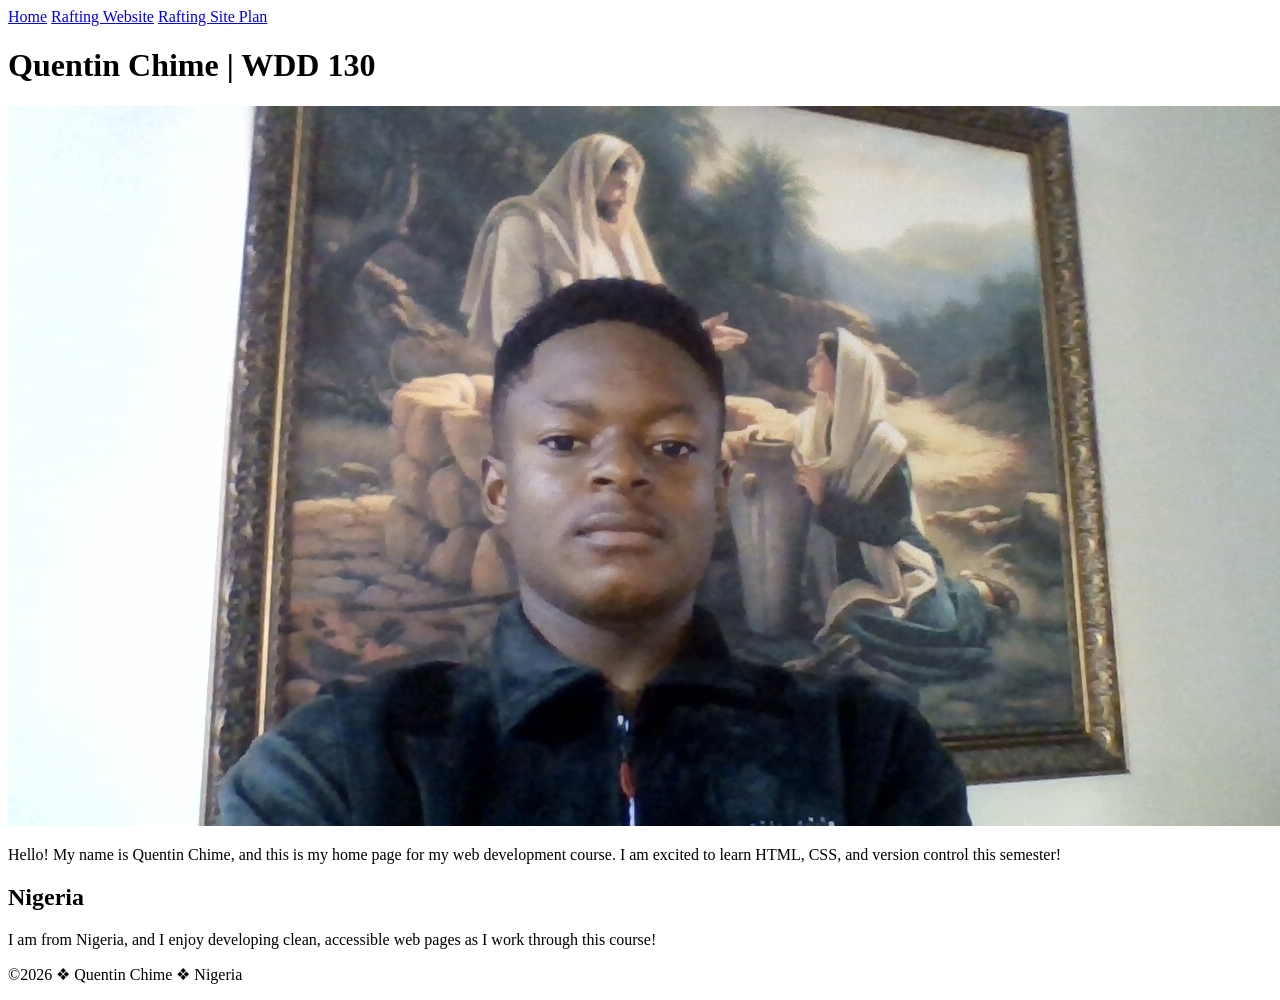
==== index.html @ 32dcaa97 "Update index.html" ====
<!DOCTYPE html>
<html lang="en-US">
<head>
    <meta charset="utf-8">
    <meta name="viewport" content="width=device-width, initial-scale=1.0">
    <title>Quentin Chime | WDD 130</title>
    <meta name="description" content="Quentin Chime's home page for WDD 130 Web Fundamentals at BYU-Idaho.">
    <meta name="author" content="Quentin Chime">
    <link rel="stylesheet" href="styles/styles.css">
</head>
<body>
    <div id="content">
        <header>
            <nav>
                <a href="index.html">Home</a>
                <a href="wwr/">Rafting Website</a>
                <a href="wwr/site-plan.html">Rafting Site Plan</a>
            </nav>
        </header>
        <main class="home-grid">
            <h1>Quentin Chime | WDD 130</h1>
            <div class="main-box">
                <img src="images/profile.jpg" alt="Quentin Chime Profile Picture">
                <p>Hello! My name is Quentin Chime, and this is my home page for my web development course. I am excited to learn HTML, CSS, and version control this semester!</p>
            </div>
            <aside class="msg-box">
                <h2>Nigeria</h2>
                <p>I am from Nigeria, and I enjoy developing clean, accessible web pages as I work through this course!</p>
            </aside>
        </main>
        <footer>
            <p>©2026 ❖ Quentin Chime ❖ Nigeria</p>
        </footer>
    </div>
</body>
</html>
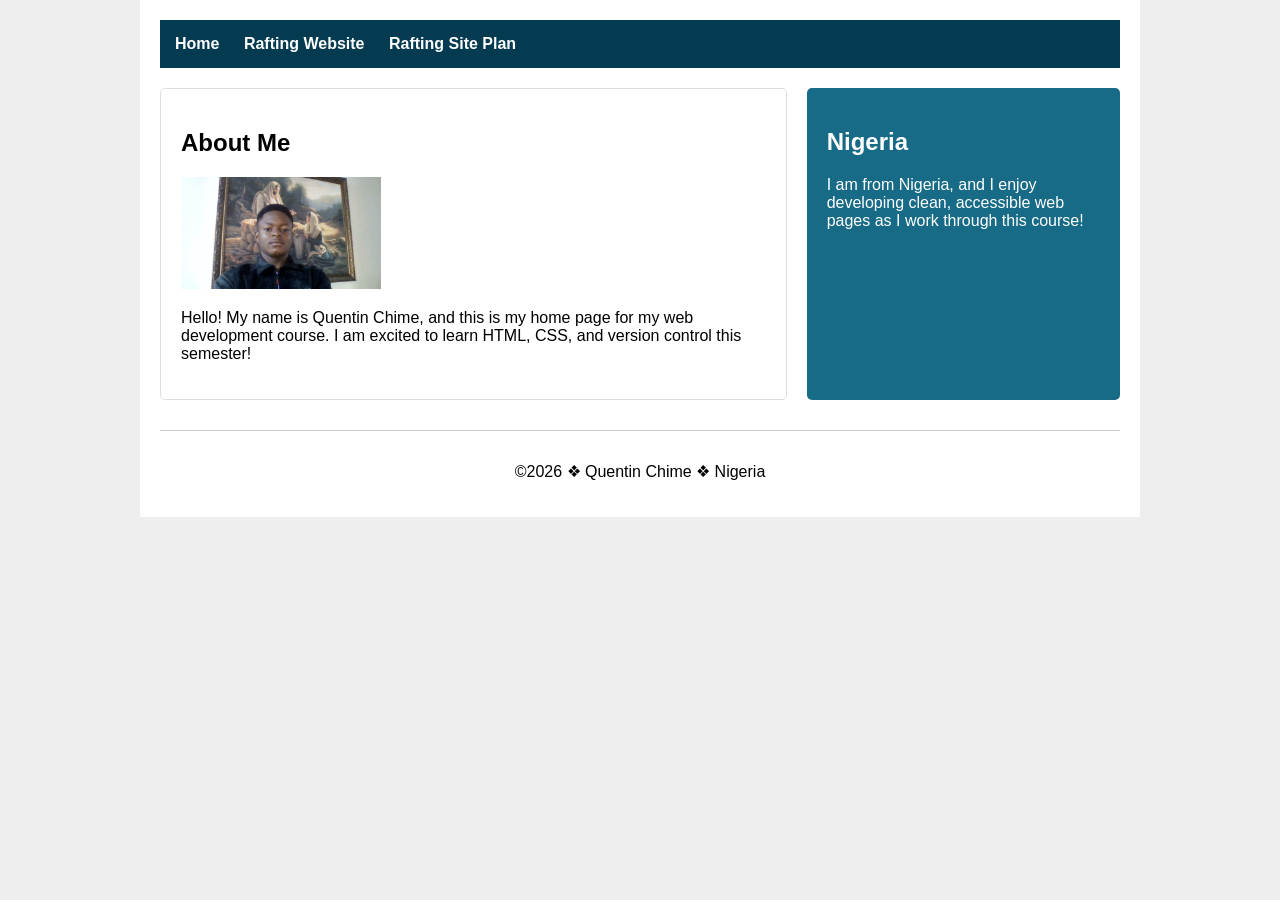
==== commit 5e06cc40: "Update index.html with About Me section Added an 'About Me' section and adjusted the header." ====
--- a/index.html
+++ b/index.html
@@ -17,10 +17,10 @@
                 <a href="wwr/site-plan.html">Rafting Site Plan</a>
             </nav>
         </header>
-        <main class="home-grid">
-            <h1>Quentin Chime | WDD 130</h1>
+               <main class="home-grid">
             <div class="main-box">
-                <img src="images/profile.jpg" alt="Quentin Chime Profile Picture">
+                <h2>About Me</h2>
+                <img src="images/profile.jpg" alt="Quentin Chime Profile Picture" width="200">
                 <p>Hello! My name is Quentin Chime, and this is my home page for my web development course. I am excited to learn HTML, CSS, and version control this semester!</p>
             </div>
             <aside class="msg-box">
--- a/styles/styles.css
+++ b/styles/styles.css
@@ -0,0 +1,65 @@
+:root {
+    --primary-color: #053b50;
+    --secondary-color: #176b87;
+    --accent1-color: #64ccc5;
+    --accent2-color: #eeeeee;
+    --heading-font: "Garamond", serif;
+    --body-font: "Arial", sans-serif;
+}
+
+body {
+    background-color: var(--accent2-color);
+    font-family: var(--body-font);
+    margin: 0;
+    padding: 0;
+}
+
+#content {
+    max-width: 960px;
+    margin: 0 auto;
+    background-color: #ffffff;
+    padding: 20px;
+}
+
+header {
+    background-color: var(--primary-color);
+    padding: 15px;
+}
+
+nav a {
+    color: white;
+    text-decoration: none;
+    margin-right: 20px;
+    font-weight: bold;
+}
+
+nav a:hover {
+    color: var(--accent1-color);
+}
+
+.home-grid {
+    display: grid;
+    grid-template-columns: 2fr 1fr;
+    gap: 20px;
+    margin-top: 20px;
+}
+
+.main-box {
+    border: 1px solid #ddd;
+    padding: 20px;
+    border-radius: 5px;
+}
+
+.msg-box {
+    background-color: var(--secondary-color);
+    color: white;
+    padding: 20px;
+    border-radius: 5px;
+}
+
+footer {
+    margin-top: 30px;
+    text-align: center;
+    border-top: 1px solid #ccc;
+    padding-top: 15px;
+}
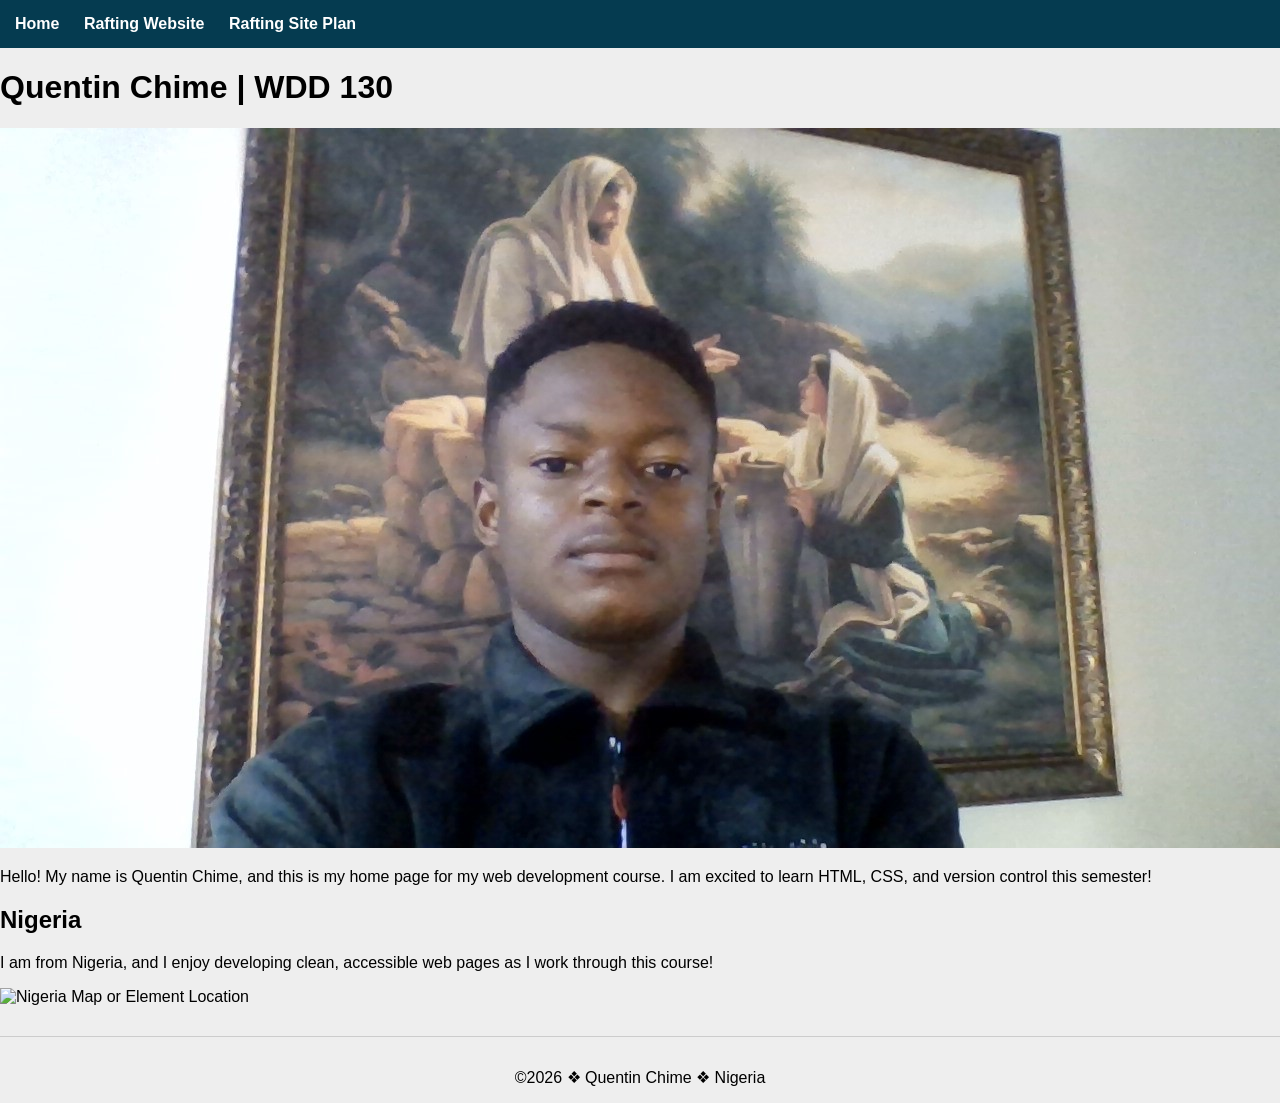
==== commit c1e2c696: "updated index.html structure and content" ====
--- a/index.html
+++ b/index.html
@@ -9,28 +9,28 @@
     <link rel="stylesheet" href="styles/styles.css">
 </head>
 <body>
-    <div id="content">
-        <header>
-            <nav>
-                <a href="index.html">Home</a>
-                <a href="wwr/">Rafting Website</a>
-                <a href="wwr/site-plan.html">Rafting Site Plan</a>
-            </nav>
-        </header>
-               <main class="home-grid">
-            <div class="main-box">
-                <h2>About Me</h2>
-                <img src="images/profile.jpg" alt="Quentin Chime Profile Picture" width="200">
-                <p>Hello! My name is Quentin Chime, and this is my home page for my web development course. I am excited to learn HTML, CSS, and version control this semester!</p>
-            </div>
-            <aside class="msg-box">
-                <h2>Nigeria</h2>
-                <p>I am from Nigeria, and I enjoy developing clean, accessible web pages as I work through this course!</p>
-            </aside>
-        </main>
-        <footer>
-            <p>©2026 ❖ Quentin Chime ❖ Nigeria</p>
-        </footer>
-    </div>
+    <header>
+        <nav>
+            <a href="#">Home</a>
+            <a href="wwr/">Rafting Website</a>
+            <a href="wwr/site-plan.html">Rafting Site Plan</a>
+        </nav>
+    </header>
+
+    <main>
+        <h1>Quentin Chime | WDD 130</h1>
+        <img src="images/profile.jpg" alt="Quentin Chime Profile Picture">
+        <p>Hello! My name is Quentin Chime, and this is my home page for my web development course. I am excited to learn HTML, CSS, and version control this semester!</p>
+    </main>
+
+    <aside>
+        <h2>Nigeria</h2>
+        <p>I am from Nigeria, and I enjoy developing clean, accessible web pages as I work through this course!</p>
+        <img src="images/nigeria.png" alt="Nigeria Map or Element Location">
+    </aside>
+
+    <footer>
+        <p>©2026 ❖ Quentin Chime ❖ Nigeria</p>
+    </footer>
 </body>
 </html>
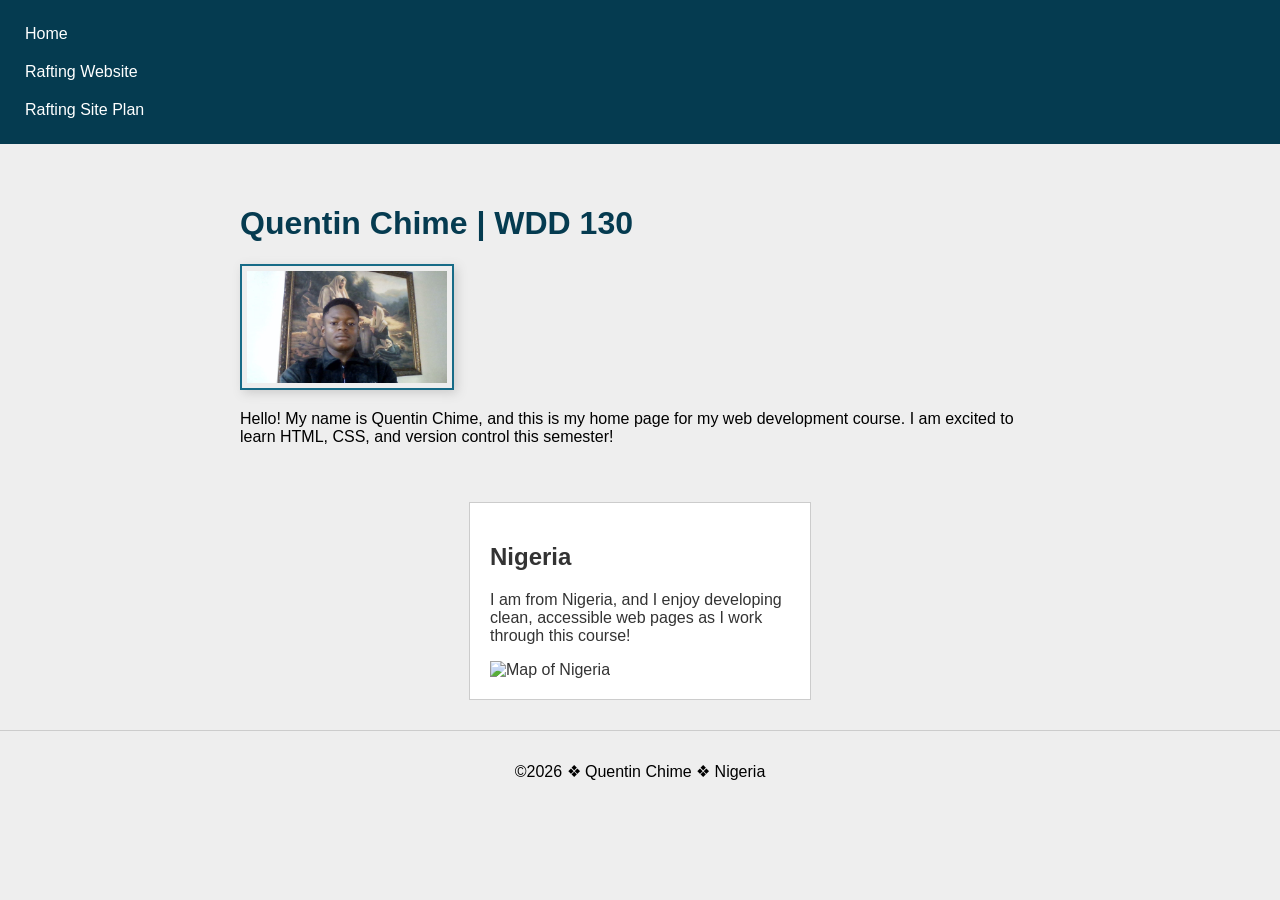
==== commit 47aebd1b: "Update Nigeria image source and alt text" ====
--- a/index.html
+++ b/index.html
@@ -23,10 +23,10 @@
         <p>Hello! My name is Quentin Chime, and this is my home page for my web development course. I am excited to learn HTML, CSS, and version control this semester!</p>
     </main>
 
-    <aside>
+       <aside>
         <h2>Nigeria</h2>
         <p>I am from Nigeria, and I enjoy developing clean, accessible web pages as I work through this course!</p>
-        <img src="images/nigeria.png" alt="Nigeria Map or Element Location">
+        <img src="images/nigeria.jpg" alt="Map of Nigeria">
     </aside>
 
     <footer>
--- a/styles/styles.css
+++ b/styles/styles.css
@@ -1,27 +1,17 @@
 :root {
     --primary-color: #053b50;
     --secondary-color: #176b87;
-    --accent1-color: #64ccc5;
-    --accent2-color: #eeeeee;
-    --heading-font: "Garamond", serif;
-    --body-font: "Arial", sans-serif;
+    --accent-color: #eeeeee;
 }
 
 body {
-    background-color: var(--accent2-color);
-    font-family: var(--body-font);
+    font-family: Arial, sans-serif;
     margin: 0;
     padding: 0;
+    background-color: var(--accent-color);
 }
 
-#content {
-    max-width: 960px;
-    margin: 0 auto;
-    background-color: #ffffff;
-    padding: 20px;
-}
-
-header {
+nav {
     background-color: var(--primary-color);
     padding: 15px;
 }
@@ -29,37 +19,49 @@
 nav a {
     color: white;
     text-decoration: none;
-    margin-right: 20px;
-    font-weight: bold;
+    padding: 10px;
+    display: block;
 }
 
-nav a:hover {
-    color: var(--accent1-color);
+main {
+    max-width: 800px;
+    margin: 20px auto;
+    padding: 20px;
 }
 
-.home-grid {
-    display: grid;
-    grid-template-columns: 2fr 1fr;
-    gap: 20px;
-    margin-top: 20px;
+h1 {
+    color: var(--primary-color);
 }
 
-.main-box {
-    border: 1px solid #ddd;
-    padding: 20px;
-    border-radius: 5px;
+main img {
+    width: 200px;
+    height: auto;
+    border: 2px solid var(--secondary-color);
+    padding: 5px;
+    box-shadow: 3px 3px 10px #ccc;
 }
 
-.msg-box {
-    background-color: var(--secondary-color);
-    color: white;
+p {
+    padding: 0;
+}
+
+aside {
+    width: 300px;
+    margin: 20px auto;
+    border: 1px solid #ccc;
     padding: 20px;
-    border-radius: 5px;
+    background-color: white;
+    color: #333;
+}
+
+aside img {
+    width: 200px;
+    height: auto;
 }
 
 footer {
     margin-top: 30px;
+    border-top: 1px solid #ccc;
     text-align: center;
-    border-top: 1px solid #ccc;
-    padding-top: 15px;
+    padding: 15px;
 }
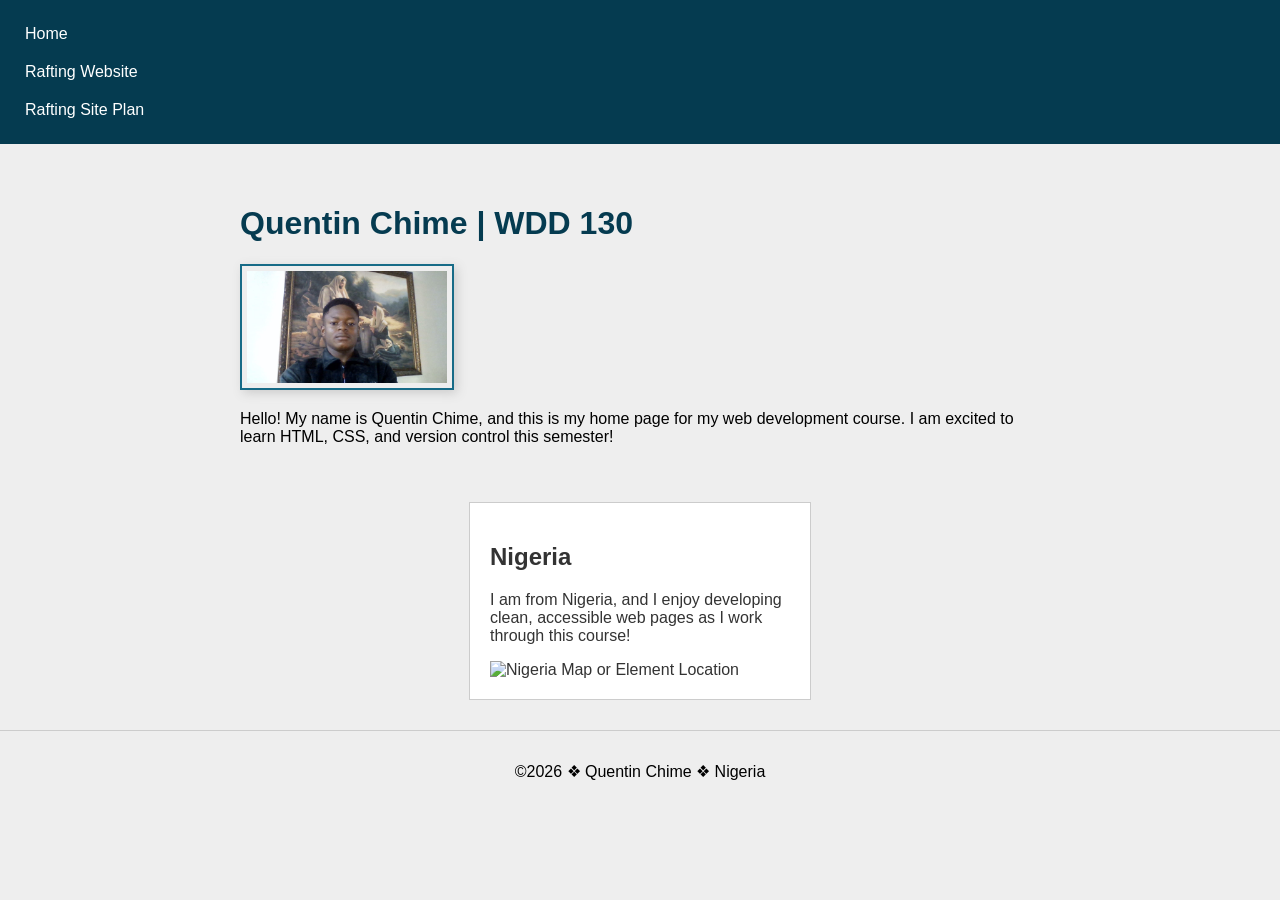
==== commit 7f027934: "Improve alt text and add footer to index.html Updated alt text for Nigeria image and added footer." ====
--- a/index.html
+++ b/index.html
@@ -23,11 +23,12 @@
         <p>Hello! My name is Quentin Chime, and this is my home page for my web development course. I am excited to learn HTML, CSS, and version control this semester!</p>
     </main>
 
-       <aside>
+           <aside>
         <h2>Nigeria</h2>
         <p>I am from Nigeria, and I enjoy developing clean, accessible web pages as I work through this course!</p>
-        <img src="images/nigeria.jpg" alt="Map of Nigeria">
+        <img src="images/nigeria.jpg" alt="Nigeria Map or Element Location">
     </aside>
+
 
     <footer>
         <p>©2026 ❖ Quentin Chime ❖ Nigeria</p>
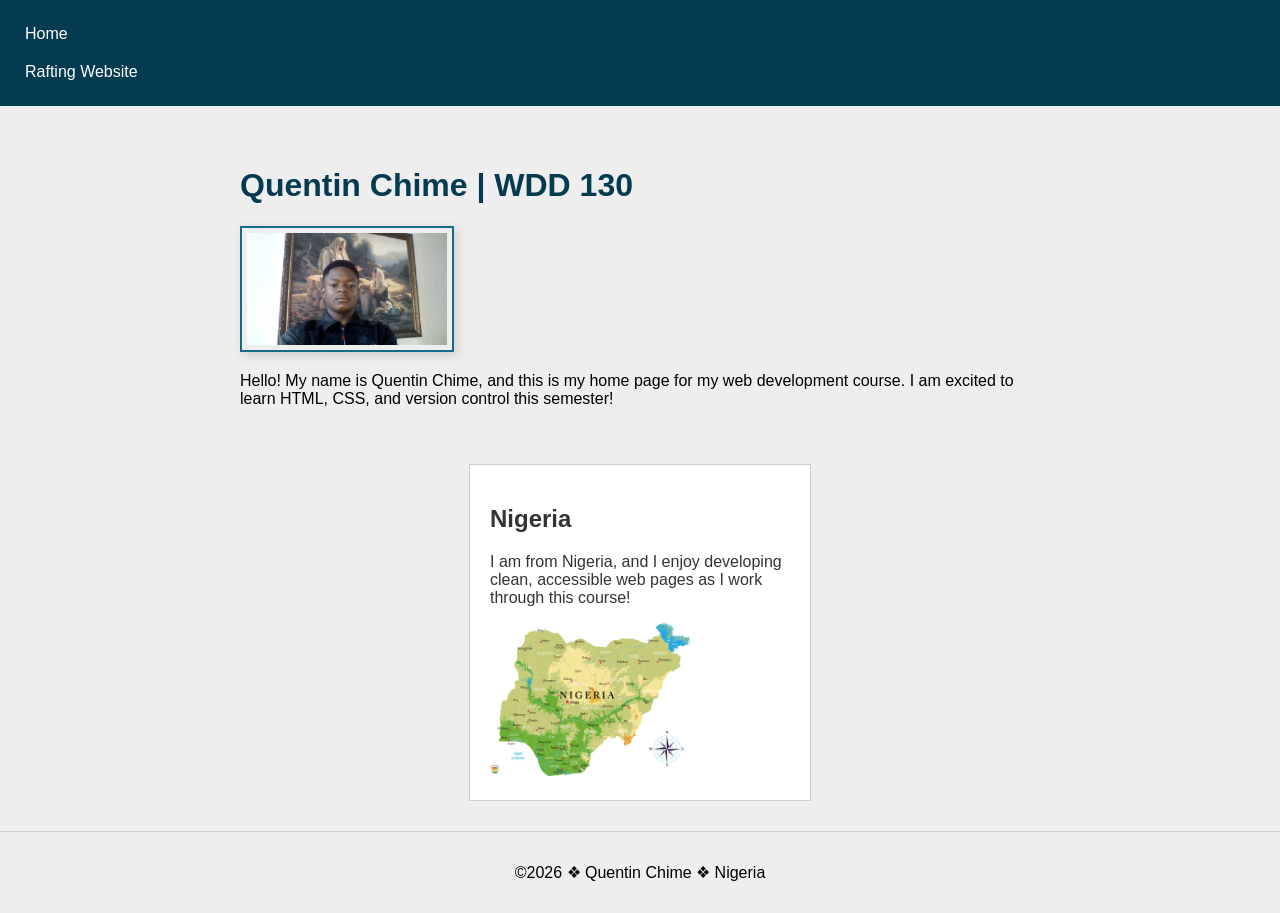
==== commit 5b367b9d: "Remove Rafting Site Plan link from navigation Removed a link to the Rafting Site Plan from the navig" ====
--- a/index.html
+++ b/index.html
@@ -9,11 +9,10 @@
     <link rel="stylesheet" href="styles/styles.css">
 </head>
 <body>
-    <header>
+       <header>
         <nav>
             <a href="#">Home</a>
             <a href="wwr/">Rafting Website</a>
-            <a href="wwr/site-plan.html">Rafting Site Plan</a>
         </nav>
     </header>
 
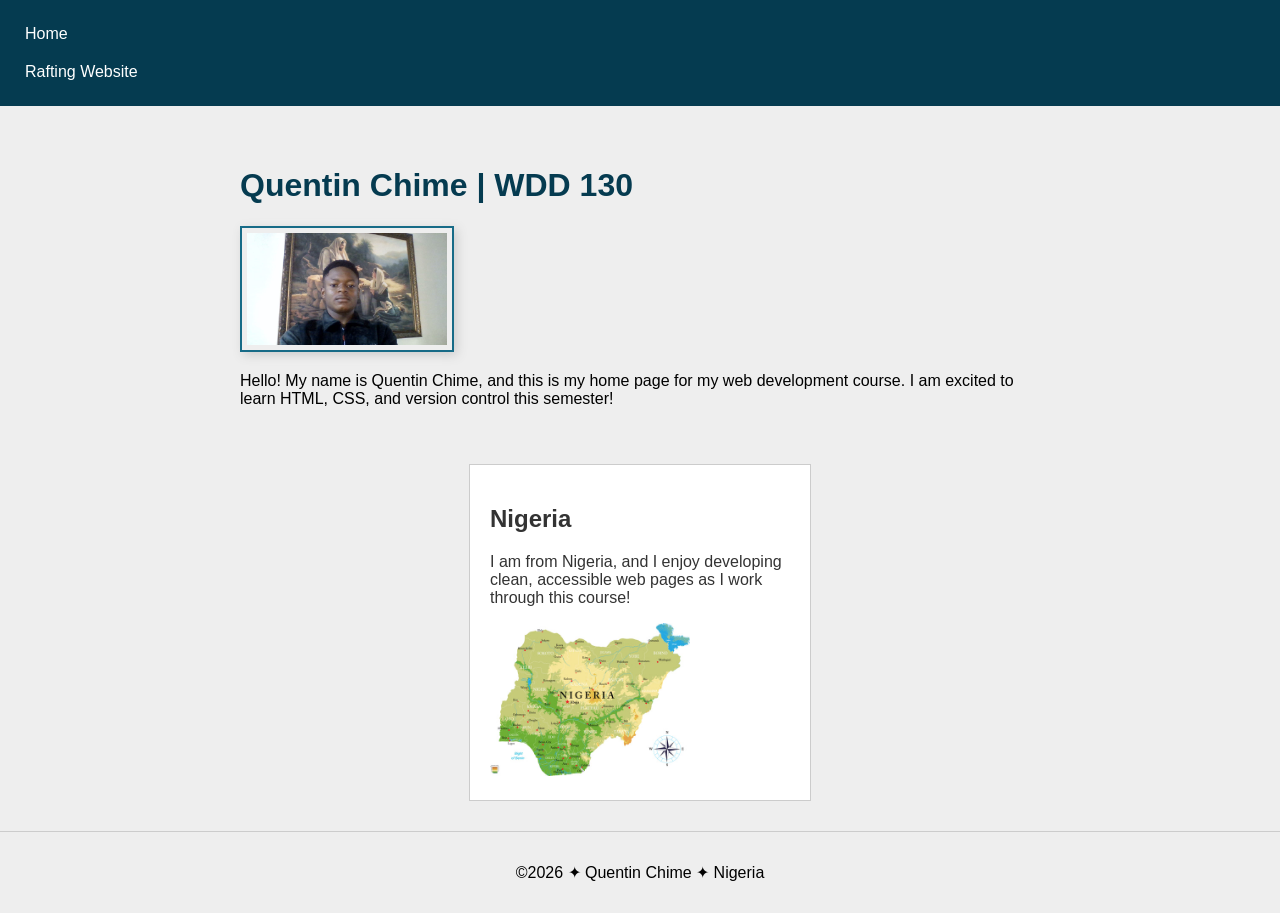
==== commit 2b254dee: "Update index.html" ====
--- a/index.html
+++ b/index.html
@@ -9,10 +9,10 @@
     <link rel="stylesheet" href="styles/styles.css">
 </head>
 <body>
-       <header>
+    <header>
         <nav>
             <a href="#">Home</a>
-            <a href="wwr/">Rafting Website</a>
+            <a href="wwr/about.html">Rafting Website</a>
         </nav>
     </header>
 
@@ -22,15 +22,14 @@
         <p>Hello! My name is Quentin Chime, and this is my home page for my web development course. I am excited to learn HTML, CSS, and version control this semester!</p>
     </main>
 
-           <aside>
+    <aside>
         <h2>Nigeria</h2>
         <p>I am from Nigeria, and I enjoy developing clean, accessible web pages as I work through this course!</p>
-        <img src="images/nigeria.jpg" alt="Nigeria Map or Element Location">
+        <img src="images/nigeria.jpg" alt="Map of Nigeria">
     </aside>
 
-
     <footer>
-        <p>©2026 ❖ Quentin Chime ❖ Nigeria</p>
+        <p>&copy;2026 &#10022; Quentin Chime &#10022; Nigeria</p>
     </footer>
 </body>
 </html>
